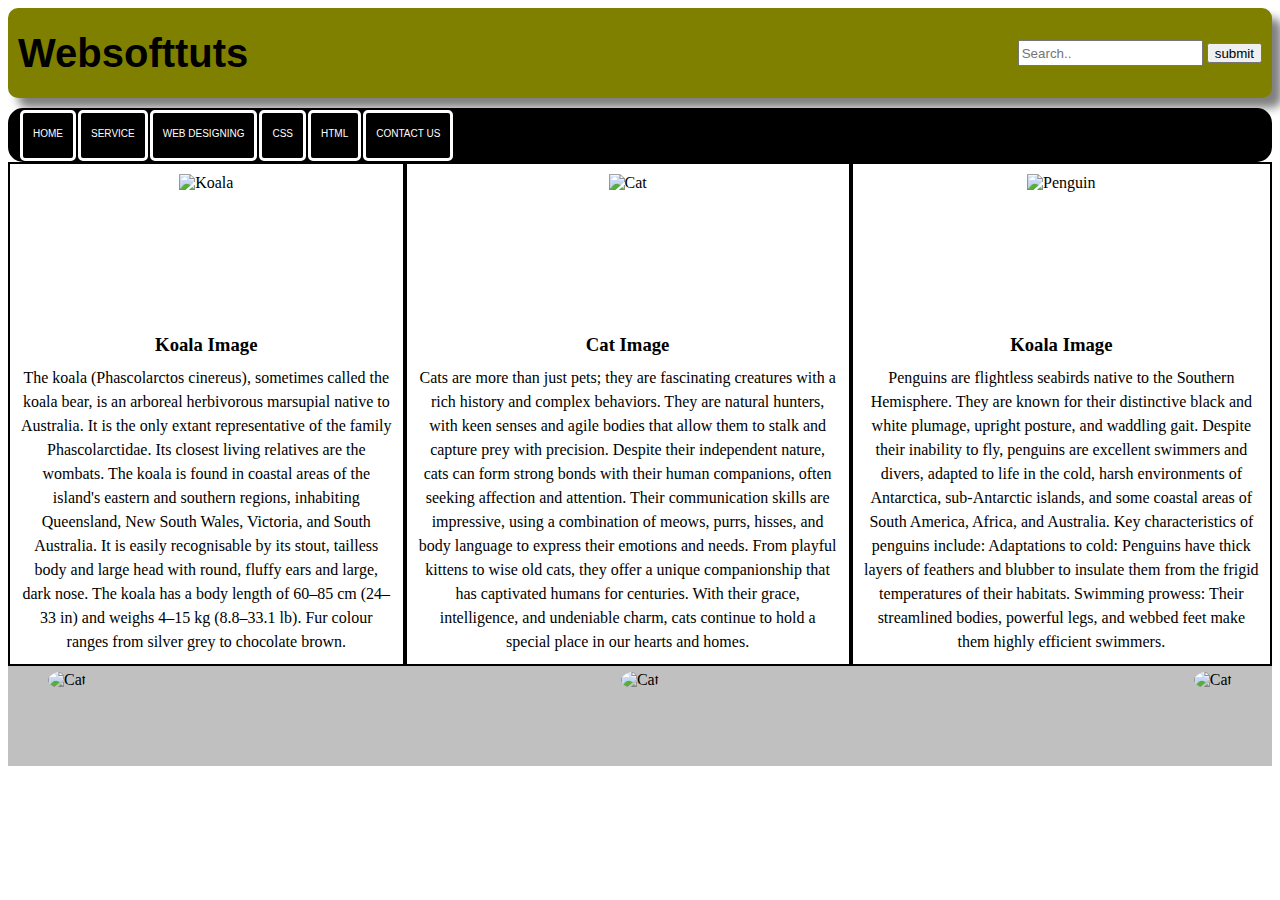
==== index.html @ 2848df5a "Add files via upload" ====
<!DOCTYPE html>
<html lang="en">
<head>
  <meta charset="UTF-8">
  <meta name="viewport" content="width=device-width, initial-scale=1.0">
  <title>Website</title>
  <link rel="stylesheet" href="style.css">
</head>
<body>
<div class="head">
<h1>
Websofttuts
</h1>
<div class="nav">
<input type="text" placeholder="Search..">
<input type="submit" name="" value="submit">
</div>
</div>
<div class="section">
<div>
<a href ="https://www.youtube.com/">HOME</a>
</div>
<div>
<a href ="https://www.youtube.com/">SERVICE</a>
</div>
<div>
<a href ="https://www.youtube.com/">WEB DESIGNING</a>
</div>
<div>
<a href ="https://www.youtube.com/">CSS</a>
</div>
<div>
<a href ="https://www.youtube.com/">HTML</a>
</div>
<div>
<a href ="https://www.youtube.com/">CONTACT US</a>
</div>
</div>
<div class="bottom">
<div class="box1">
<img src="https://encrypted-tbn0.gstatic.com/images?q=tbn:ANd9GcSNr1KNX_F0co7_o23YbK0NE3vbFLXfXb6uRA&s" alt="Koala">
<div>
  <h3>
  Koala Image
  </h3>
  <p>
  The koala (Phascolarctos cinereus), sometimes called the koala bear, is an arboreal herbivorous marsupial native to Australia. It is the only extant representative of the family Phascolarctidae. Its closest living relatives are the wombats. The koala is found in coastal areas of the island's eastern and southern regions, inhabiting Queensland, New South Wales, Victoria, and South Australia. It is easily recognisable by its stout, tailless body and large head with round, fluffy ears and large, dark nose. The koala has a body length of 60–85 cm (24–33 in) and weighs 4–15 kg (8.8–33.1 lb). Fur colour ranges from silver grey to chocolate brown.
  </p>
  </div>
</div>
<div class="box2">
<img src="https://i.pinimg.com/736x/be/b1/0f/beb10f34f872116a985a021904614bd1.jpg" alt="Cat">
<div>
  <h3>
  Cat Image
  </h3>
  <p>
Cats are more than just pets; they are fascinating creatures with a rich history and complex behaviors. They are natural hunters, with keen senses and agile bodies that allow them to stalk and capture prey with precision. Despite their independent nature, cats can form strong bonds with their human companions, often seeking affection and attention.
Their communication skills are impressive, using a combination of meows, purrs, hisses, and body language to express their emotions and needs. From playful kittens to wise old cats, they offer a unique companionship that has captivated humans for centuries. With their grace, intelligence, and undeniable charm, cats continue to hold a special place in our hearts and homes.
  </p>
  </div>
</div>
<div class="box3">
 <img src="https://i.pinimg.com/474x/1d/46/5e/1d465e140e179041471efa5c8c979b7a.jpg" alt="Penguin">
<div>
  <h3>
  Koala Image
  </h3>
  <p>
Penguins are flightless seabirds native to the Southern Hemisphere. They are known for their distinctive black and white plumage, upright posture, and waddling gait. Despite their inability to fly, penguins are excellent swimmers and divers, adapted to life in the cold, harsh environments of Antarctica, sub-Antarctic islands, and some coastal areas of South America, Africa, and Australia.

Key characteristics of penguins include:

Adaptations to cold: Penguins have thick layers of feathers and blubber to insulate them from the frigid temperatures of their habitats.
Swimming prowess: Their streamlined bodies, powerful legs, and webbed feet make them highly efficient swimmers.
  </p>
  </div>
</div>
</div>
<div class="last">
<div>
<img src="https://image.tensorartassets.com/cdn-cgi/image/anim=false,plain=false,w=2048,f=jpeg,q=85/posts/images/684624865361241555/51b91a86-edd9-4346-bf60-0e7f9cb2bd98.jpg" alt="Cat">
</div>
<div>
<img src="https://img.freepik.com/free-photo/adorable-illustration-kittens-playing-forest-generative-ai_260559-483.jpg?size=338&ext=jpg&ga=GA1.1.2008272138.1725926400&semt=ais_hybrid" alt="Cat">
</div>
<div>
<img src="https://i.pinimg.com/736x/be/b1/0f/beb10f34f872116a985a021904614bd1.jpg" alt="Cat">
</div>
  </div>
</body>
</html>
---- style.css ----
.head{
  display: flex;
  background-color :olive;
  height: 70px;
  align-items: center;
  justify-content: space-between;
  padding: 10px;
  border-radius:10px;
   box-shadow: 10px 10px 10px rgba(0, 0, 0, 0.5);
   margin-bottom: 10px;
  }

.head h1{
  font-size: 40px;
  font-family: arial;
}
.head input{
  height: 20px;
  align-items: centre;
}
.section{
  display: flex;
  background-color: black;
  gap: 2px;
  border-radius: 15px;
  padding: 10px;
  align-items: center;
  border: 2px solid black;
  height: 30px;
}
.section div {
  background-color: black;
  padding: 10px;
  border-radius: 5px;
  border: 3px solid white; 
  height: 25px;
}

.section a {
  text-decoration: none;
  color: white;
  font-size: 10px;
  font-family: Arial;
}

.section div:hover {
  background-color: gray; 
  cursor: pointer;
}
.bottom{
  display: flex;
  justify-content: space-between;
  width: 100%;
}
.box1 {
  display: flex;
  flex-direction: column;
  padding: 10px;
  border: 2px solid black;
  align-items: center;
  text-align: center;
}

.box1 img{
  height: 150px;
  width: auto;
  margin-bottom: 10px;
}
.box1 div { 
  display: flex;
  flex-direction: column; 
  justify-content: center;
}

.box1 h3 {
  margin: 0 0 10px 0; 
 
}

.box1 p {
  margin: 0;
  line-height: 1.5;
}
.box2 {
  display: flex;
  flex-direction: column;
  padding: 10px;
  border: 2px solid black;
  align-items: center;
  text-align: center;
}
.box2 img{
  height: 150px;
  width: auto;
  margin-bottom: 10px;
}
.box2 div { 
  display: flex;
  flex-direction: column; 
  justify-content: center;
}

.box2 h3 {
  margin: 0 0 10px 0; 
  }
  
.box2 p {
  margin: 0;
  line-height: 1.5;
}
.box3 {
  display: flex;
  flex-direction: column;
  padding: 10px;
  border: 2px solid black;
  align-items: center;
  text-align: center;
}
.box3 img{
  height: 150px;
  width: auto;
  margin-bottom: 10px;
}
.box3 div { 
  display: flex;
  flex-direction: column; 
  justify-content: center;
}

.box3 h3 {
  margin: 0 0 10px 0; 
  }
  
.box3 p {
  margin: 0;
  line-height: 1.5;
}
.last{
  background-color:silver;
  height:100px;
}
.last{
  display: flex;
  justify-content: space-between;
  
}
.last img{
  height: auto;
  width: 70px;
  margin-top: 5px;
  margin-left: 40px;
  margin-right: 40px;
  border-radius: 50%;
}
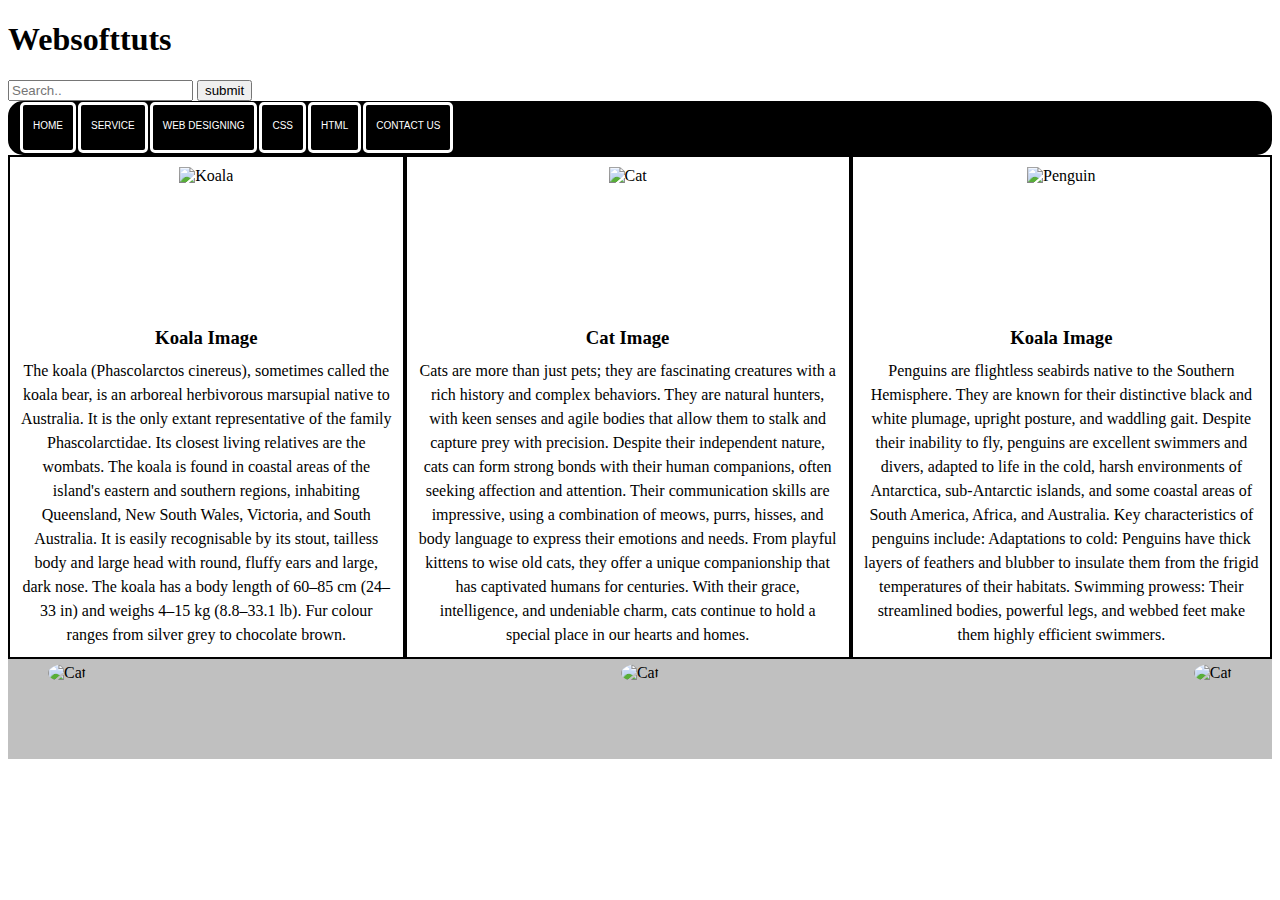
==== commit 8a331862: "Updated index.html" ====
--- a/index.html
+++ b/index.html
@@ -1,92 +1,114 @@
 <!DOCTYPE html>
 <html lang="en">
+
 <head>
   <meta charset="UTF-8">
   <meta name="viewport" content="width=device-width, initial-scale=1.0">
   <title>Website</title>
   <link rel="stylesheet" href="style.css">
 </head>
+
 <body>
-<div class="head">
-<h1>
-Websofttuts
-</h1>
-<div class="nav">
-<input type="text" placeholder="Search..">
-<input type="submit" name="" value="submit">
-</div>
-</div>
-<div class="section">
-<div>
-<a href ="https://www.youtube.com/">HOME</a>
-</div>
-<div>
-<a href ="https://www.youtube.com/">SERVICE</a>
-</div>
-<div>
-<a href ="https://www.youtube.com/">WEB DESIGNING</a>
-</div>
-<div>
-<a href ="https://www.youtube.com/">CSS</a>
-</div>
-<div>
-<a href ="https://www.youtube.com/">HTML</a>
-</div>
-<div>
-<a href ="https://www.youtube.com/">CONTACT US</a>
-</div>
-</div>
-<div class="bottom">
-<div class="box1">
-<img src="https://encrypted-tbn0.gstatic.com/images?q=tbn:ANd9GcSNr1KNX_F0co7_o23YbK0NE3vbFLXfXb6uRA&s" alt="Koala">
-<div>
-  <h3>
-  Koala Image
-  </h3>
-  <p>
-  The koala (Phascolarctos cinereus), sometimes called the koala bear, is an arboreal herbivorous marsupial native to Australia. It is the only extant representative of the family Phascolarctidae. Its closest living relatives are the wombats. The koala is found in coastal areas of the island's eastern and southern regions, inhabiting Queensland, New South Wales, Victoria, and South Australia. It is easily recognisable by its stout, tailless body and large head with round, fluffy ears and large, dark nose. The koala has a body length of 60–85 cm (24–33 in) and weighs 4–15 kg (8.8–33.1 lb). Fur colour ranges from silver grey to chocolate brown.
-  </p>
+  <div class="header">
+    <h1>
+      Websofttuts
+    </h1>
+    <div class="nav">
+      <input type="text" placeholder="Search..">
+      <input type="submit" name="" value="submit">
+    </div>
   </div>
-</div>
-<div class="box2">
-<img src="https://i.pinimg.com/736x/be/b1/0f/beb10f34f872116a985a021904614bd1.jpg" alt="Cat">
-<div>
-  <h3>
-  Cat Image
-  </h3>
-  <p>
-Cats are more than just pets; they are fascinating creatures with a rich history and complex behaviors. They are natural hunters, with keen senses and agile bodies that allow them to stalk and capture prey with precision. Despite their independent nature, cats can form strong bonds with their human companions, often seeking affection and attention.
-Their communication skills are impressive, using a combination of meows, purrs, hisses, and body language to express their emotions and needs. From playful kittens to wise old cats, they offer a unique companionship that has captivated humans for centuries. With their grace, intelligence, and undeniable charm, cats continue to hold a special place in our hearts and homes.
-  </p>
+  <div class="section">
+    <div>
+      <a href="https://www.youtube.com/">HOME</a>
+    </div>
+    <div>
+      <a href="https://www.youtube.com/">SERVICE</a>
+    </div>
+    <div>
+      <a href="https://www.youtube.com/">WEB DESIGNING</a>
+    </div>
+    <div>
+      <a href="https://www.youtube.com/">CSS</a>
+    </div>
+    <div>
+      <a href="https://www.youtube.com/">HTML</a>
+    </div>
+    <div>
+      <a href="https://www.youtube.com/">CONTACT US</a>
+    </div>
   </div>
-</div>
-<div class="box3">
- <img src="https://i.pinimg.com/474x/1d/46/5e/1d465e140e179041471efa5c8c979b7a.jpg" alt="Penguin">
-<div>
-  <h3>
-  Koala Image
-  </h3>
-  <p>
-Penguins are flightless seabirds native to the Southern Hemisphere. They are known for their distinctive black and white plumage, upright posture, and waddling gait. Despite their inability to fly, penguins are excellent swimmers and divers, adapted to life in the cold, harsh environments of Antarctica, sub-Antarctic islands, and some coastal areas of South America, Africa, and Australia.
+  <div class="bottom">
+    <div class="box1">
+      <img src="https://encrypted-tbn0.gstatic.com/images?q=tbn:ANd9GcSNr1KNX_F0co7_o23YbK0NE3vbFLXfXb6uRA&s"
+        alt="Koala" style="float:left">
+      <h3>
+        Koala Image
+      </h3>
+      <p>
+        The koala (Phascolarctos cinereus), sometimes called the koala bear, is an arboreal herbivorous marsupial
+        native to Australia. It is the only extant representative of the family Phascolarctidae. Its closest living
+        relatives are the wombats. The koala is found in coastal areas of the island's eastern and southern regions,
+        inhabiting Queensland, New South Wales, Victoria, and South Australia. It is easily recognisable by its stout,
+        tailless body and large head with round, fluffy ears and large, dark nose. The koala has a body length of
+        60–85 cm (24–33 in) and weighs 4–15 kg (8.8–33.1 lb). Fur colour ranges from silver grey to chocolate brown.
+      </p>
+    </div>
+    <div class="box2">
+      <img src="https://i.pinimg.com/736x/be/b1/0f/beb10f34f872116a985a021904614bd1.jpg" alt="Cat">
+      <div>
+        <h3>
+          Cat Image
+        </h3>
+        <p>
+          Cats are more than just pets; they are fascinating creatures with a rich history and complex behaviors. They
+          are natural hunters, with keen senses and agile bodies that allow them to stalk and capture prey with
+          precision. Despite their independent nature, cats can form strong bonds with their human companions, often
+          seeking affection and attention.
+          Their communication skills are impressive, using a combination of meows, purrs, hisses, and body language to
+          express their emotions and needs. From playful kittens to wise old cats, they offer a unique companionship
+          that has captivated humans for centuries. With their grace, intelligence, and undeniable charm, cats continue
+          to hold a special place in our hearts and homes.
+        </p>
+      </div>
+    </div>
+    <div class="box3">
+      <img src="https://i.pinimg.com/474x/1d/46/5e/1d465e140e179041471efa5c8c979b7a.jpg" alt="Penguin">
+      <div>
+        <h3>
+          Koala Image
+        </h3>
+        <p>
+          Penguins are flightless seabirds native to the Southern Hemisphere. They are known for their distinctive black
+          and white plumage, upright posture, and waddling gait. Despite their inability to fly, penguins are excellent
+          swimmers and divers, adapted to life in the cold, harsh environments of Antarctica, sub-Antarctic islands, and
+          some coastal areas of South America, Africa, and Australia.
 
-Key characteristics of penguins include:
+          Key characteristics of penguins include:
 
-Adaptations to cold: Penguins have thick layers of feathers and blubber to insulate them from the frigid temperatures of their habitats.
-Swimming prowess: Their streamlined bodies, powerful legs, and webbed feet make them highly efficient swimmers.
-  </p>
+          Adaptations to cold: Penguins have thick layers of feathers and blubber to insulate them from the frigid
+          temperatures of their habitats.
+          Swimming prowess: Their streamlined bodies, powerful legs, and webbed feet make them highly efficient
+          swimmers.
+        </p>
+      </div>
+    </div>
   </div>
-</div>
-</div>
-<div class="last">
-<div>
-<img src="https://image.tensorartassets.com/cdn-cgi/image/anim=false,plain=false,w=2048,f=jpeg,q=85/posts/images/684624865361241555/51b91a86-edd9-4346-bf60-0e7f9cb2bd98.jpg" alt="Cat">
-</div>
-<div>
-<img src="https://img.freepik.com/free-photo/adorable-illustration-kittens-playing-forest-generative-ai_260559-483.jpg?size=338&ext=jpg&ga=GA1.1.2008272138.1725926400&semt=ais_hybrid" alt="Cat">
-</div>
-<div>
-<img src="https://i.pinimg.com/736x/be/b1/0f/beb10f34f872116a985a021904614bd1.jpg" alt="Cat">
-</div>
+  <div class="last">
+    <div>
+      <img
+        src="https://image.tensorartassets.com/cdn-cgi/image/anim=false,plain=false,w=2048,f=jpeg,q=85/posts/images/684624865361241555/51b91a86-edd9-4346-bf60-0e7f9cb2bd98.jpg"
+        alt="Cat">
+    </div>
+    <div>
+      <img
+        src="https://img.freepik.com/free-photo/adorable-illustration-kittens-playing-forest-generative-ai_260559-483.jpg?size=338&ext=jpg&ga=GA1.1.2008272138.1725926400&semt=ais_hybrid"
+        alt="Cat">
+    </div>
+    <div>
+      <img src="https://i.pinimg.com/736x/be/b1/0f/beb10f34f872116a985a021904614bd1.jpg" alt="Cat">
+    </div>
   </div>
 </body>
-</html>+
+</html>
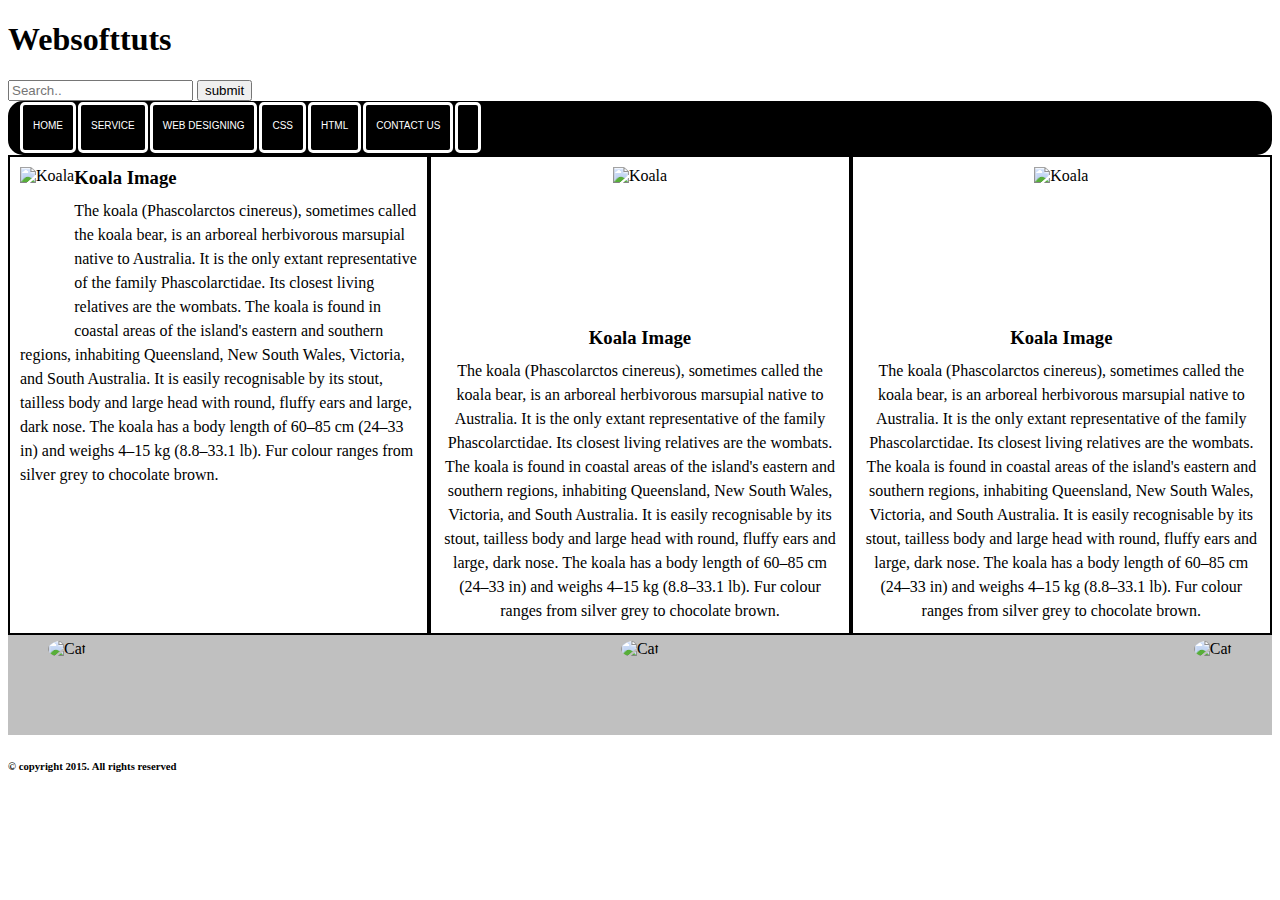
==== commit ef5f3d97: "Update index.html" ====
--- a/index.html
+++ b/index.html
@@ -1,23 +1,20 @@
 <!DOCTYPE html>
 <html lang="en">
-
 <head>
   <meta charset="UTF-8">
   <meta name="viewport" content="width=device-width, initial-scale=1.0">
   <title>Website</title>
   <link rel="stylesheet" href="style.css">
 </head>
-
 <body>
   <div class="header">
-    <h1>
-      Websofttuts
-    </h1>
+    <h1>Websofttuts</h1>
     <div class="nav">
       <input type="text" placeholder="Search..">
       <input type="submit" name="" value="submit">
     </div>
   </div>
+
   <div class="section">
     <div>
       <a href="https://www.youtube.com/">HOME</a>
@@ -37,67 +34,56 @@
     <div>
       <a href="https://www.youtube.com/">CONTACT US</a>
     </div>
+    <div>
+      <a href="https://www.youtube.com/"></a>
+    </div>
   </div>
+
   <div class="bottom">
     <div class="box1">
       <img src="https://encrypted-tbn0.gstatic.com/images?q=tbn:ANd9GcSNr1KNX_F0co7_o23YbK0NE3vbFLXfXb6uRA&s"
         alt="Koala" style="float:left">
-      <h3>
-        Koala Image
-      </h3>
+      <h3>Koala Image</h3>
       <p>
-        The koala (Phascolarctos cinereus), sometimes called the koala bear, is an arboreal herbivorous marsupial
-        native to Australia. It is the only extant representative of the family Phascolarctidae. Its closest living
-        relatives are the wombats. The koala is found in coastal areas of the island's eastern and southern regions,
-        inhabiting Queensland, New South Wales, Victoria, and South Australia. It is easily recognisable by its stout,
-        tailless body and large head with round, fluffy ears and large, dark nose. The koala has a body length of
-        60–85 cm (24–33 in) and weighs 4–15 kg (8.8–33.1 lb). Fur colour ranges from silver grey to chocolate brown.
+        The koala (Phascolarctos cinereus), sometimes called the koala bear, is an arboreal herbivorous marsupial native to Australia. 
+        It is the only extant representative of the family Phascolarctidae. Its closest living relatives are the wombats. 
+        The koala is found in coastal areas of the island's eastern and southern regions, inhabiting Queensland, New South Wales, Victoria, and South Australia. 
+        It is easily recognisable by its stout, tailless body and large head with round, fluffy ears and large, dark nose. 
+        The koala has a body length of 60–85 cm (24–33 in) and weighs 4–15 kg (8.8–33.1 lb). Fur colour ranges from silver grey to chocolate brown.
       </p>
     </div>
+
     <div class="box2">
-      <img src="https://i.pinimg.com/736x/be/b1/0f/beb10f34f872116a985a021904614bd1.jpg" alt="Cat">
-      <div>
-        <h3>
-          Cat Image
-        </h3>
-        <p>
-          Cats are more than just pets; they are fascinating creatures with a rich history and complex behaviors. They
-          are natural hunters, with keen senses and agile bodies that allow them to stalk and capture prey with
-          precision. Despite their independent nature, cats can form strong bonds with their human companions, often
-          seeking affection and attention.
-          Their communication skills are impressive, using a combination of meows, purrs, hisses, and body language to
-          express their emotions and needs. From playful kittens to wise old cats, they offer a unique companionship
-          that has captivated humans for centuries. With their grace, intelligence, and undeniable charm, cats continue
-          to hold a special place in our hearts and homes.
-        </p>
-      </div>
+      <img src="https://encrypted-tbn0.gstatic.com/images?q=tbn:ANd9GcSNr1KNX_F0co7_o23YbK0NE3vbFLXfXb6uRA&s"
+        alt="Koala" style="float:left">
+      <h3>Koala Image</h3>
+      <p>
+        The koala (Phascolarctos cinereus), sometimes called the koala bear, is an arboreal herbivorous marsupial native to Australia. 
+        It is the only extant representative of the family Phascolarctidae. Its closest living relatives are the wombats. 
+        The koala is found in coastal areas of the island's eastern and southern regions, inhabiting Queensland, New South Wales, Victoria, and South Australia. 
+        It is easily recognisable by its stout, tailless body and large head with round, fluffy ears and large, dark nose. 
+        The koala has a body length of 60–85 cm (24–33 in) and weighs 4–15 kg (8.8–33.1 lb). Fur colour ranges from silver grey to chocolate brown.
+      </p>
     </div>
+
     <div class="box3">
-      <img src="https://i.pinimg.com/474x/1d/46/5e/1d465e140e179041471efa5c8c979b7a.jpg" alt="Penguin">
-      <div>
-        <h3>
-          Koala Image
-        </h3>
-        <p>
-          Penguins are flightless seabirds native to the Southern Hemisphere. They are known for their distinctive black
-          and white plumage, upright posture, and waddling gait. Despite their inability to fly, penguins are excellent
-          swimmers and divers, adapted to life in the cold, harsh environments of Antarctica, sub-Antarctic islands, and
-          some coastal areas of South America, Africa, and Australia.
-
-          Key characteristics of penguins include:
-
-          Adaptations to cold: Penguins have thick layers of feathers and blubber to insulate them from the frigid
-          temperatures of their habitats.
-          Swimming prowess: Their streamlined bodies, powerful legs, and webbed feet make them highly efficient
-          swimmers.
-        </p>
-      </div>
+      <img src="https://encrypted-tbn0.gstatic.com/images?q=tbn:ANd9GcSNr1KNX_F0co7_o23YbK0NE3vbFLXfXb6uRA&s"
+        alt="Koala" style="float:left">
+      <h3>Koala Image</h3>
+      <p>
+        The koala (Phascolarctos cinereus), sometimes called the koala bear, is an arboreal herbivorous marsupial native to Australia. 
+        It is the only extant representative of the family Phascolarctidae. Its closest living relatives are the wombats. 
+        The koala is found in coastal areas of the island's eastern and southern regions, inhabiting Queensland, New South Wales, Victoria, and South Australia. 
+        It is easily recognisable by its stout, tailless body and large head with round, fluffy ears and large, dark nose. 
+        The koala has a body length of 60–85 cm (24–33 in) and weighs 4–15 kg (8.8–33.1 lb). Fur colour ranges from silver grey to chocolate brown.
+      </p>
     </div>
   </div>
+
   <div class="last">
     <div>
       <img
-        src="https://image.tensorartassets.com/cdn-cgi/image/anim=false,plain=false,w=2048,f=jpeg,q=85/posts/images/684624865361241555/51b91a86-edd9-4346-bf60-0e7f9cb2bd98.jpg"
+        src="https://img.freepik.com/free-photo/adorable-illustration-kittens-playing-forest-generative-ai_260559-483.jpg?size=338&ext=jpg&ga=GA1.1.2008272138.1725926400&semt=ais_hybrid"
         alt="Cat">
     </div>
     <div>
@@ -106,9 +92,14 @@
         alt="Cat">
     </div>
     <div>
-      <img src="https://i.pinimg.com/736x/be/b1/0f/beb10f34f872116a985a021904614bd1.jpg" alt="Cat">
+      <img
+        src="https://img.freepik.com/free-photo/adorable-illustration-kittens-playing-forest-generative-ai_260559-483.jpg?size=338&ext=jpg&ga=GA1.1.2008272138.1725926400&semt=ais_hybrid"
+        alt="Cat">
     </div>
   </div>
+
+  <div class="lower">
+    <h6>© copyright 2015. All rights reserved</h6>
+  </div>
 </body>
-
 </html>
--- a/style.css
+++ b/style.css
@@ -53,12 +53,10 @@
   width: 100%;
 }
 .box1 {
-  display: flex;
   flex-direction: column;
   padding: 10px;
   border: 2px solid black;
   align-items: center;
-  text-align: center;
 }
 
 .box1 img{
@@ -151,4 +149,4 @@
   margin-left: 40px;
   margin-right: 40px;
   border-radius: 50%;
-}+}
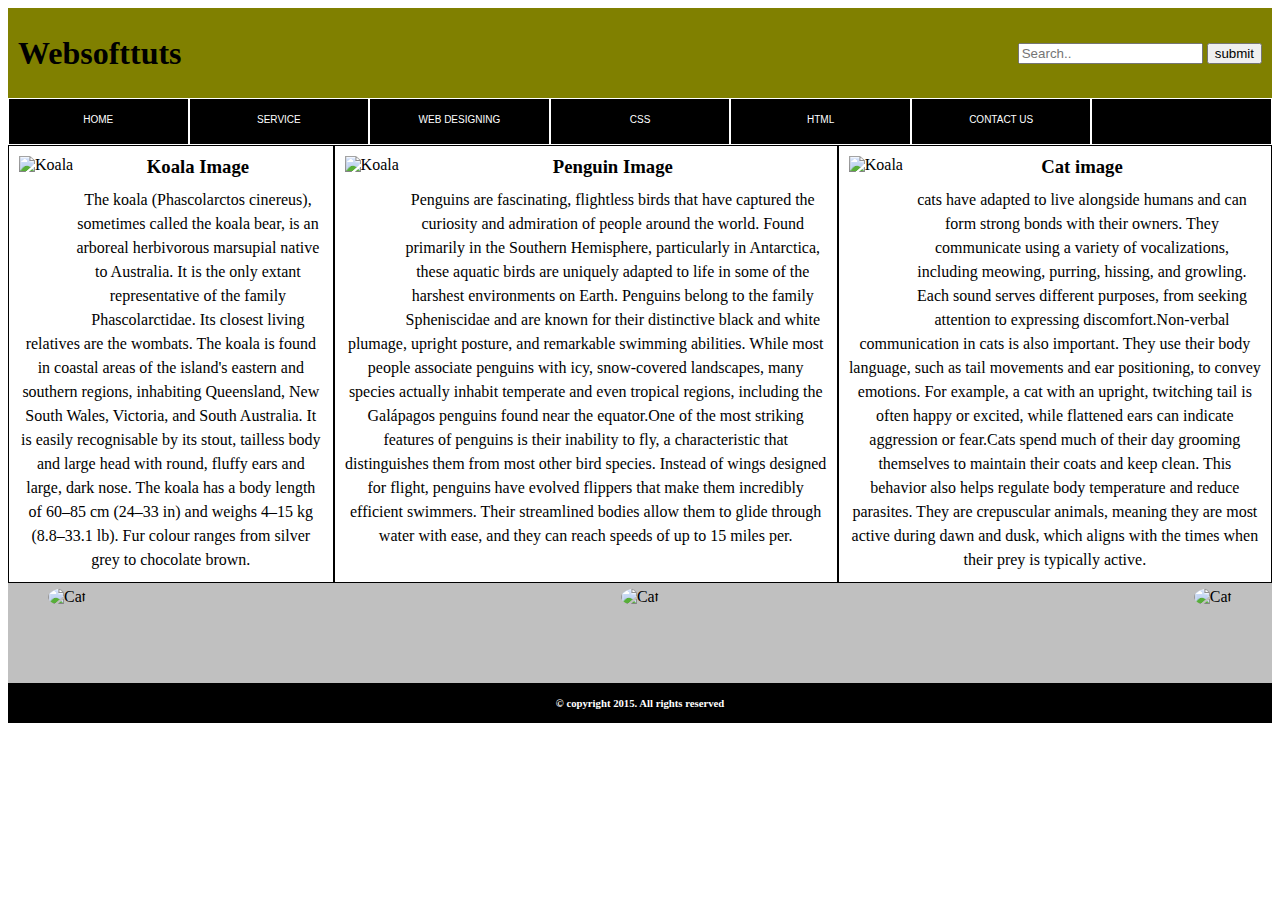
==== commit d48b5062: "Update index.html" ====
--- a/index.html
+++ b/index.html
@@ -8,13 +8,14 @@
 </head>
 <body>
   <div class="header">
-    <h1>Websofttuts</h1>
+    <h1>
+      Websofttuts
+    </h1>
     <div class="nav">
       <input type="text" placeholder="Search..">
       <input type="submit" name="" value="submit">
     </div>
   </div>
-
   <div class="section">
     <div>
       <a href="https://www.youtube.com/">HOME</a>
@@ -38,48 +39,42 @@
       <a href="https://www.youtube.com/"></a>
     </div>
   </div>
-
   <div class="bottom">
     <div class="box1">
       <img src="https://encrypted-tbn0.gstatic.com/images?q=tbn:ANd9GcSNr1KNX_F0co7_o23YbK0NE3vbFLXfXb6uRA&s"
         alt="Koala" style="float:left">
-      <h3>Koala Image</h3>
+      <h3>
+        Koala Image
+      </h3>
       <p>
-        The koala (Phascolarctos cinereus), sometimes called the koala bear, is an arboreal herbivorous marsupial native to Australia. 
-        It is the only extant representative of the family Phascolarctidae. Its closest living relatives are the wombats. 
-        The koala is found in coastal areas of the island's eastern and southern regions, inhabiting Queensland, New South Wales, Victoria, and South Australia. 
-        It is easily recognisable by its stout, tailless body and large head with round, fluffy ears and large, dark nose. 
-        The koala has a body length of 60–85 cm (24–33 in) and weighs 4–15 kg (8.8–33.1 lb). Fur colour ranges from silver grey to chocolate brown.
+        The koala (Phascolarctos cinereus), sometimes called the koala bear, is an arboreal herbivorous marsupial
+        native to Australia. It is the only extant representative of the family Phascolarctidae. Its closest living
+        relatives are the wombats. The koala is found in coastal areas of the island's eastern and southern regions,
+        inhabiting Queensland, New South Wales, Victoria, and South Australia. It is easily recognisable by its stout,
+        tailless body and large head with round, fluffy ears and large, dark nose. The koala has a body length of
+        60–85 cm (24–33 in) and weighs 4–15 kg (8.8–33.1 lb). Fur colour ranges from silver grey to chocolate brown.
       </p>
     </div>
-
     <div class="box2">
-      <img src="https://encrypted-tbn0.gstatic.com/images?q=tbn:ANd9GcSNr1KNX_F0co7_o23YbK0NE3vbFLXfXb6uRA&s"
+      <img src="https://encrypted-tbn0.gstatic.com/images?q=tbn:ANd9GcQdDRHjyte-spnyC_fO215B7bncE9HDeGlzGQ&s"
         alt="Koala" style="float:left">
-      <h3>Koala Image</h3>
+      <h3>
+        Penguin Image
+      </h3>
       <p>
-        The koala (Phascolarctos cinereus), sometimes called the koala bear, is an arboreal herbivorous marsupial native to Australia. 
-        It is the only extant representative of the family Phascolarctidae. Its closest living relatives are the wombats. 
-        The koala is found in coastal areas of the island's eastern and southern regions, inhabiting Queensland, New South Wales, Victoria, and South Australia. 
-        It is easily recognisable by its stout, tailless body and large head with round, fluffy ears and large, dark nose. 
-        The koala has a body length of 60–85 cm (24–33 in) and weighs 4–15 kg (8.8–33.1 lb). Fur colour ranges from silver grey to chocolate brown.
+        Penguins are fascinating, flightless birds that have captured the curiosity and admiration of people around the world. Found primarily in the Southern Hemisphere, particularly in Antarctica, these aquatic birds are uniquely adapted to life in some of the harshest environments on Earth. Penguins belong to the family Spheniscidae and are known for their distinctive black and white plumage, upright posture, and remarkable swimming abilities. While most people associate penguins with icy, snow-covered landscapes, many species actually inhabit temperate and even tropical regions, including the Galápagos penguins found near the equator.One of the most striking features of penguins is their inability to fly, a characteristic that distinguishes them from most other bird species. Instead of wings designed for flight, penguins have evolved flippers that make them incredibly efficient swimmers. Their streamlined bodies allow them to glide through water with ease, and they can reach speeds of up to 15 miles per.
       </p>
     </div>
-
     <div class="box3">
-      <img src="https://encrypted-tbn0.gstatic.com/images?q=tbn:ANd9GcSNr1KNX_F0co7_o23YbK0NE3vbFLXfXb6uRA&s"
+      <img src="https://images.pexels.com/photos/45201/kitty-cat-kitten-pet-45201.jpeg"
         alt="Koala" style="float:left">
-      <h3>Koala Image</h3>
+      <h3>
+        Cat image
+      </h3>
       <p>
-        The koala (Phascolarctos cinereus), sometimes called the koala bear, is an arboreal herbivorous marsupial native to Australia. 
-        It is the only extant representative of the family Phascolarctidae. Its closest living relatives are the wombats. 
-        The koala is found in coastal areas of the island's eastern and southern regions, inhabiting Queensland, New South Wales, Victoria, and South Australia. 
-        It is easily recognisable by its stout, tailless body and large head with round, fluffy ears and large, dark nose. 
-        The koala has a body length of 60–85 cm (24–33 in) and weighs 4–15 kg (8.8–33.1 lb). Fur colour ranges from silver grey to chocolate brown.
-      </p>
+        cats have adapted to live alongside humans and can form strong bonds with their owners. They communicate using a variety of vocalizations, including meowing, purring, hissing, and growling. Each sound serves different purposes, from seeking attention to expressing discomfort.Non-verbal communication in cats is also important. They use their body language, such as tail movements and ear positioning, to convey emotions. For example, a cat with an upright, twitching tail is often happy or excited, while flattened ears can indicate aggression or fear.Cats spend much of their day grooming themselves to maintain their coats and keep clean. This behavior also helps regulate body temperature and reduce parasites. They are crepuscular animals, meaning they are most active during dawn and dusk, which aligns with the times when their prey is typically active.
     </div>
   </div>
-
   <div class="last">
     <div>
       <img
@@ -92,14 +87,13 @@
         alt="Cat">
     </div>
     <div>
-      <img
-        src="https://img.freepik.com/free-photo/adorable-illustration-kittens-playing-forest-generative-ai_260559-483.jpg?size=338&ext=jpg&ga=GA1.1.2008272138.1725926400&semt=ais_hybrid"
-        alt="Cat">
+      <img src="https://img.freepik.com/free-photo/adorable-illustration-kittens-playing-forest-generative-ai_260559-483.jpg?size=338&ext=jpg&ga=GA1.1.2008272138.1725926400&semt=ais_hybrid" alt="Cat">
     </div>
   </div>
-
   <div class="lower">
-    <h6>© copyright 2015. All rights reserved</h6>
+  <h6>
+  © copyright 2015. All rights reserved
+  </h6>
   </div>
 </body>
 </html>
--- a/style.css
+++ b/style.css
@@ -1,39 +1,35 @@
-.head{
+.header {
   display: flex;
-  background-color :olive;
+  background-color: olive;
   height: 70px;
   align-items: center;
   justify-content: space-between;
   padding: 10px;
-  border-radius:10px;
-   box-shadow: 10px 10px 10px rgba(0, 0, 0, 0.5);
-   margin-bottom: 10px;
-  }
+}
 
-.head h1{
+.head h1 {
   font-size: 40px;
-  font-family: arial;
+  font-family: Arial;
 }
-.head input{
+
+.head input {
   height: 20px;
-  align-items: centre;
+  align-items: center;
 }
-.section{
+
+.section {
   display: flex;
   background-color: black;
-  gap: 2px;
-  border-radius: 15px;
-  padding: 10px;
   align-items: center;
-  border: 2px solid black;
-  height: 30px;
+  text-align: center;
 }
+
 .section div {
   background-color: black;
   padding: 10px;
-  border-radius: 5px;
-  border: 3px solid white; 
+  border: 0.5px solid white;
   height: 25px;
+  width: 100%;
 }
 
 .section a {
@@ -44,109 +40,72 @@
 }
 
 .section div:hover {
-  background-color: gray; 
+  background-color: gray;
   cursor: pointer;
 }
-.bottom{
+
+.bottom {
   display: flex;
   justify-content: space-between;
   width: 100%;
 }
-.box1 {
+
+.box1, .box2, .box3 {
   flex-direction: column;
   padding: 10px;
-  border: 2px solid black;
+  border: 1px solid black;
   align-items: center;
+  text-align: center;
 }
 
-.box1 img{
+.box1 img, .box2 img, .box3 img {
   height: 150px;
   width: auto;
   margin-bottom: 10px;
 }
-.box1 div { 
+
+.box1 div, .box2 div, .box3 div {
   display: flex;
-  flex-direction: column; 
+  flex-direction: column;
   justify-content: center;
 }
 
-.box1 h3 {
-  margin: 0 0 10px 0; 
- 
+.box1 h3, .box2 h3, .box3 h3 {
+  margin: 0 0 10px 0;
 }
 
-.box1 p {
+.box1 p, .box2 p, .box3 p {
   margin: 0;
   line-height: 1.5;
 }
-.box2 {
-  display: flex;
-  flex-direction: column;
-  padding: 10px;
-  border: 2px solid black;
-  align-items: center;
-  text-align: center;
-}
-.box2 img{
-  height: 150px;
-  width: auto;
-  margin-bottom: 10px;
-}
-.box2 div { 
-  display: flex;
-  flex-direction: column; 
-  justify-content: center;
+
+.last {
+  background-color: silver;
+  height: 100px;
 }
 
-.box2 h3 {
-  margin: 0 0 10px 0; 
-  }
-  
-.box2 p {
-  margin: 0;
-  line-height: 1.5;
-}
-.box3 {
+.last {
   display: flex;
-  flex-direction: column;
-  padding: 10px;
-  border: 2px solid black;
-  align-items: center;
-  text-align: center;
-}
-.box3 img{
-  height: 150px;
-  width: auto;
-  margin-bottom: 10px;
-}
-.box3 div { 
-  display: flex;
-  flex-direction: column; 
-  justify-content: center;
+  justify-content: space-between;
 }
 
-.box3 h3 {
-  margin: 0 0 10px 0; 
-  }
-  
-.box3 p {
-  margin: 0;
-  line-height: 1.5;
-}
-.last{
-  background-color:silver;
-  height:100px;
-}
-.last{
-  display: flex;
-  justify-content: space-between;
-  
-}
-.last img{
+.last img {
   height: auto;
-  width: 70px;
+  width: 90px;
   margin-top: 5px;
   margin-left: 40px;
   margin-right: 40px;
   border-radius: 50%;
 }
+
+.lower {
+  display: flex;
+  background-color: black;
+  height: 40px;
+  align-items: center;
+  justify-content: center;
+}
+
+.lower h6 {
+  color: white;
+}
